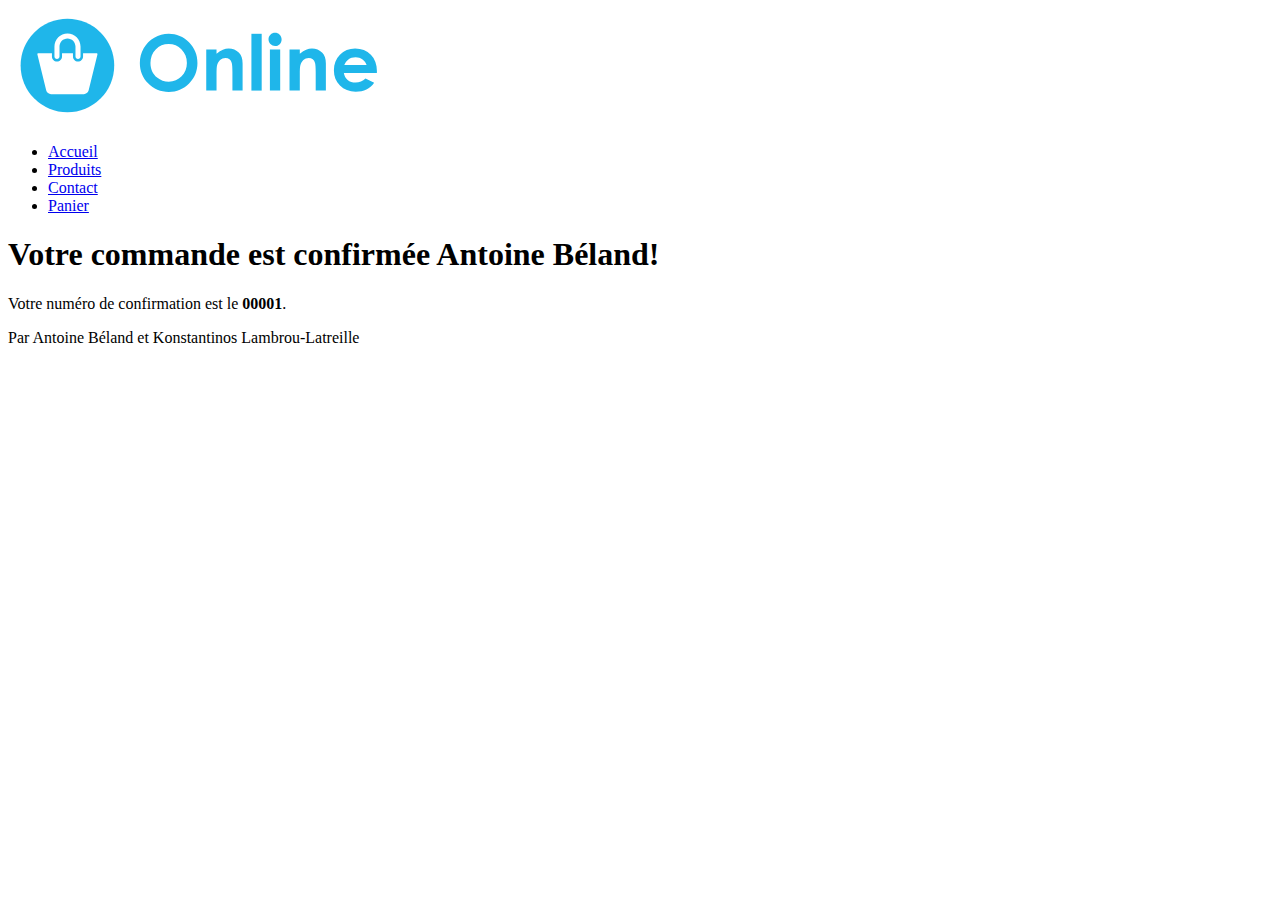
==== confirmation.html @ 001e69de "First Push - Corrige TP1" ====
<!DOCTYPE html>
<html lang="fr">
<head>
  <meta charset="UTF-8">
  <title>OnlineShop - Confirmation</title>
</head>
<body>
<header>
  <a href="./index.html">
    <img alt="logo" src="./assets/img/logo.svg" title="Accueil">
  </a>
  <nav>
    <ul>
      <li><a href="./index.html">Accueil</a></li>
      <li><a href="./products.html">Produits</a></li>
      <li><a href="./contact.html">Contact</a></li>
      <li><a href="./shopping-cart.html">Panier</a></li>
    </ul>
  </nav>
</header>
<main>
  <article>
    <h1>Votre commande est confirmée Antoine Béland!</h1>
    <p>Votre numéro de confirmation est le <strong>00001</strong>.</p>
  </article>
</main>
<footer>
  <p>Par Antoine Béland et Konstantinos Lambrou-Latreille</p>
</footer>
</body>
</html>
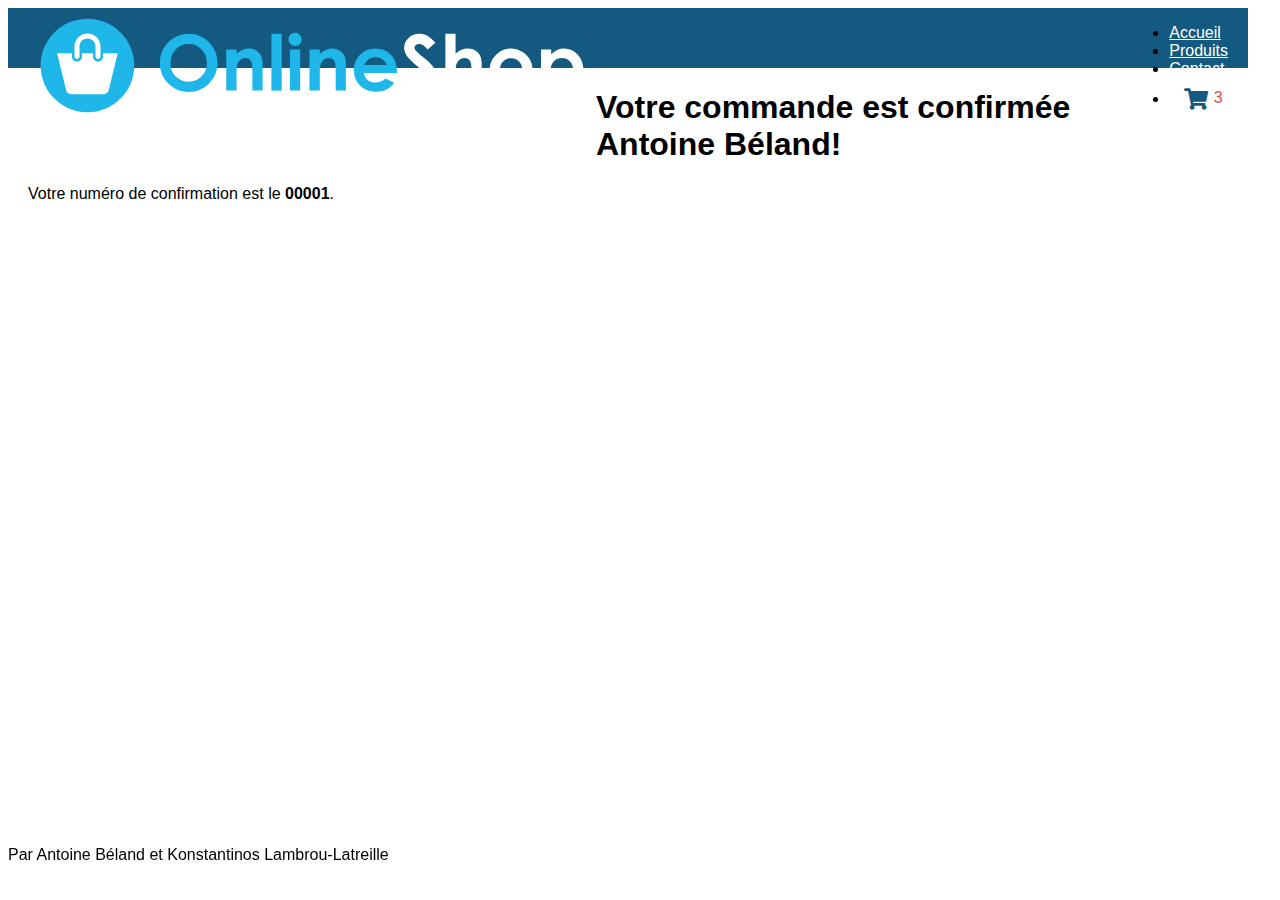
==== commit e84b56da: "Progression 3, 3.1, 3.2" ====
--- a/confirmation.html
+++ b/confirmation.html
@@ -3,6 +3,9 @@
 <head>
   <meta charset="UTF-8">
   <title>OnlineShop - Confirmation</title>
+  <link rel="stylesheet" type="text/css"
+    href="https://use.fontawesome.com/releases/v5.3.1/css/all.css">
+  <link rel="stylesheet" type="text/css" href="./assets/css/style.css">
 </head>
 <body>
 <header>
@@ -14,7 +17,15 @@
       <li><a href="./index.html">Accueil</a></li>
       <li><a href="./products.html">Produits</a></li>
       <li><a href="./contact.html">Contact</a></li>
-      <li><a href="./shopping-cart.html">Panier</a></li>
+      <li>
+          <a class="shopping-cart" href="./shopping-cart.html" title="Panier">
+            <span class="fa-stack fa-lg">
+              <i class="fa fa-circle fa-stack-2x fa-inverse"></i>
+              <i class="fa fa-shopping-cart fa-stack-1x"></i>
+            </span>
+            <span class="count">3</span>
+          </a>
+        </li>
     </ul>
   </nav>
 </header>
--- a/assets/css/style.css
+++ b/assets/css/style.css
@@ -0,0 +1,61 @@
+/* 3. General */
+main {
+	padding-left: 20px;
+	padding-right: 20px;
+}
+
+* {
+	font-family: "Arial", sans-serif;
+	color: black;
+}
+
+/* 3.1 En-tete */
+header {
+	max-width: 1200px;
+	height: 60px;
+	padding-left: 20px;
+	padding-right: 20px;
+	background-color: #14597f;
+	border-bottom: 1px;
+	border-bottom-color: #0b2d3d;
+}
+
+header > a {
+	float: left;
+}
+
+header > nav {
+	float: right;
+}
+
+header > nav > ul > li > a{
+	color: white;
+}
+
+.active {
+	background-color: #1fb5e9;
+	border-radius: 4px;
+}
+
+.fa-shopping-cart {
+	color: #14597f;
+}
+
+.shopping-cart{
+	position: relative;
+}
+
+.count {
+	color: #d9534f;
+	position: absolute;
+	bottom: 0;
+	right: 0;
+}
+
+/* 3.2 Pied de page */
+footer {
+	max-width: 1200px;
+	height: 70px;
+	position: fixed;
+	bottom: 0;
+}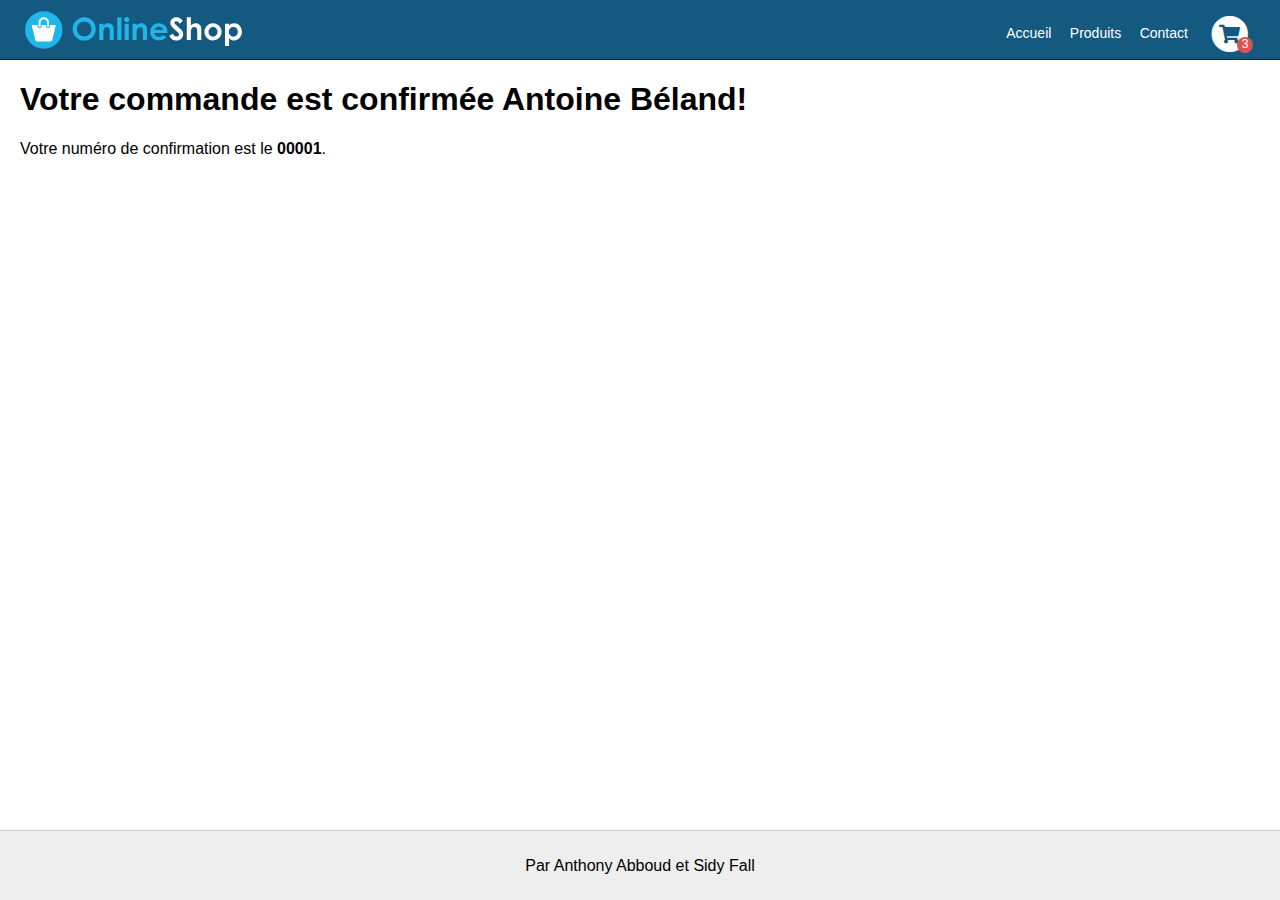
==== commit 449960ce: "Finition 3.1 et 3.2" ====
--- a/confirmation.html
+++ b/confirmation.html
@@ -36,7 +36,7 @@
   </article>
 </main>
 <footer>
-  <p>Par Antoine Béland et Konstantinos Lambrou-Latreille</p>
+  <p>Par Anthony Abboud et Sidy Fall</p>
 </footer>
 </body>
 </html>
--- a/assets/css/style.css
+++ b/assets/css/style.css
@@ -1,22 +1,31 @@
-/* 3. General */
+/* General */
 main {
 	padding-left: 20px;
 	padding-right: 20px;
+	max-width: 1200px;
+	flex: 1;
 }
 
 * {
 	font-family: "Arial", sans-serif;
 	color: black;
+	box-sizing: border-box;
+}
+
+body {
+	display: flex;
+	flex-direction: column;
+	min-height: 100vh;
+	margin: 0px;
 }
 
 /* 3.1 En-tete */
 header {
-	max-width: 1200px;
 	height: 60px;
 	padding-left: 20px;
 	padding-right: 20px;
 	background-color: #14597f;
-	border-bottom: 1px;
+	border-bottom: 1px solid;
 	border-bottom-color: #0b2d3d;
 }
 
@@ -24,12 +33,29 @@
 	float: left;
 }
 
+header > a > img {
+	height: 40%;
+	width: 40%;
+	padding-top: 7px;
+}
+
 header > nav {
 	float: right;
 }
 
+header > nav > ul > li {
+	display: inline;
+	padding-top: 7px;
+	padding-bottom: 7px;
+	padding-left: 7px;
+	padding-right: 7px;
+}
+
 header > nav > ul > li > a{
 	color: white;
+	padding-bottom: 12px;
+	text-decoration: none;
+	font-size: 14px;
 }
 
 .active {
@@ -46,16 +72,24 @@
 }
 
 .count {
-	color: #d9534f;
+	font-size: 12px;
+	color: white;
 	position: absolute;
 	bottom: 0;
 	right: 0;
+	background-color: #d9534f;
+	border-radius: 50%;
+	height: 16px;
+	width: 16px;
+	text-align: center;
 }
 
 /* 3.2 Pied de page */
 footer {
-	max-width: 1200px;
 	height: 70px;
-	position: fixed;
-	bottom: 0;
+	text-align: center;
+	background-color: #eeeeee;
+	padding: 10px;
+	border-top: 1px solid;
+	border-color: #cccccc;
 }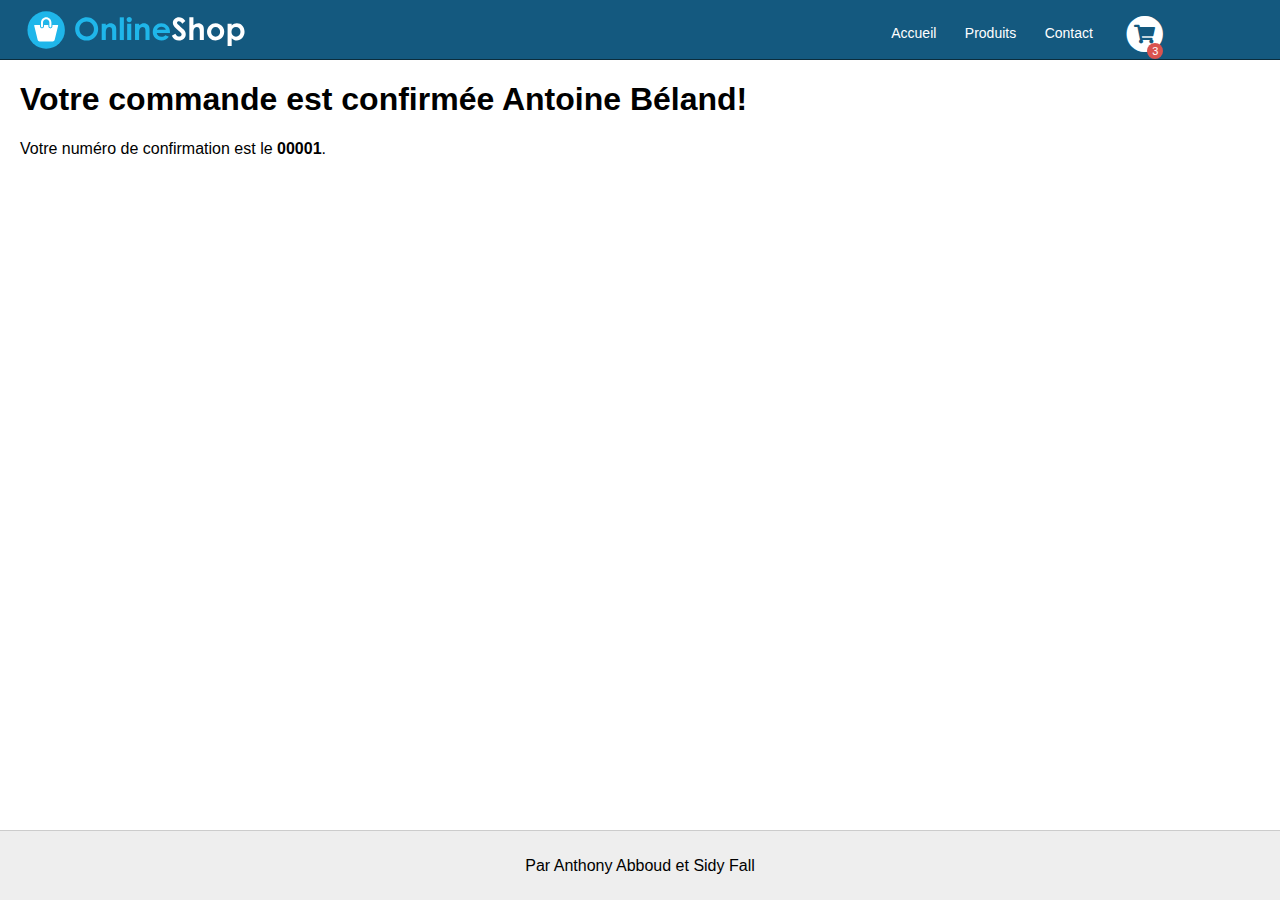
==== commit 2f138aab: "3.1 Entete 100%" ====
--- a/confirmation.html
+++ b/confirmation.html
@@ -9,15 +9,16 @@
 </head>
 <body>
 <header>
-  <a href="./index.html">
-    <img alt="logo" src="./assets/img/logo.svg" title="Accueil">
-  </a>
-  <nav>
-    <ul>
-      <li><a href="./index.html">Accueil</a></li>
-      <li><a href="./products.html">Produits</a></li>
-      <li><a href="./contact.html">Contact</a></li>
-      <li>
+  <div class="header-content">
+    <a href="./index.html">
+      <img alt="logo" src="./assets/img/logo.svg" title="Accueil">
+    </a>
+    <nav>
+      <ul>
+        <li><a href="./index.html">Accueil</a></li>
+        <li><a href="./products.html">Produits</a></li>
+        <li><a href="./contact.html">Contact</a></li>
+        <li>
           <a class="shopping-cart" href="./shopping-cart.html" title="Panier">
             <span class="fa-stack fa-lg">
               <i class="fa fa-circle fa-stack-2x fa-inverse"></i>
@@ -26,8 +27,9 @@
             <span class="count">3</span>
           </a>
         </li>
-    </ul>
-  </nav>
+      </ul>
+    </nav>
+  </div>
 </header>
 <main>
   <article>
--- a/assets/css/style.css
+++ b/assets/css/style.css
@@ -1,8 +1,9 @@
 /* General */
 main {
+	width: 100%;
+    max-width: 1200px;
 	padding-left: 20px;
 	padding-right: 20px;
-	max-width: 1200px;
 	flex: 1;
 }
 
@@ -22,42 +23,57 @@
 /* 3.1 En-tete */
 header {
 	height: 60px;
-	padding-left: 20px;
-	padding-right: 20px;
 	background-color: #14597f;
 	border-bottom: 1px solid;
 	border-bottom-color: #0b2d3d;
 }
 
-header > a {
-	float: left;
-}
-
-header > a > img {
-	height: 40%;
-	width: 40%;
-	padding-top: 7px;
-}
-
-header > nav {
-	float: right;
-}
-
-header > nav > ul > li {
-	display: inline;
+.header-content {
+	max-width: 1200px;
+	padding-left: 20px;
+	padding-right: 20px;
+}
+
+.header-content > a {
+	height: 60px;
+	width: 20%;
+    border: none;
+	float: left;
+}
+
+.header-content > a > img {
+	height: 100%;
+	width: 100%;
 	padding-top: 7px;
 	padding-bottom: 7px;
-	padding-left: 7px;
-	padding-right: 7px;
-}
-
-header > nav > ul > li > a{
+}
+
+.header-content > nav {
+	max-width: 1200px;
+	height: 60px;
+	float: right;
+}
+
+.header-content > nav > ul > li {
+	display: inline;
+	padding-top: 8px;
+	padding-bottom: 8px;
+	padding-left: 12px;
+	padding-right: 12px;
+	margin-left: 0px;
+	margin-right: 0px;
+}
+
+.header-content > nav > ul > li > a{
 	color: white;
-	padding-bottom: 12px;
 	text-decoration: none;
 	font-size: 14px;
 }
 
+.header-content > nav > ul {
+    display:block-inline;
+}
+
 .active {
 	background-color: #1fb5e9;
 	border-radius: 4px;
@@ -72,24 +88,244 @@
 }
 
 .count {
-	font-size: 12px;
+	font-size: 11px;
 	color: white;
 	position: absolute;
-	bottom: 0;
-	right: 0;
+	top: 18px;
+	left: 26px;
 	background-color: #d9534f;
 	border-radius: 50%;
 	height: 16px;
 	width: 16px;
 	text-align: center;
+	padding-top: 2px;
 }
 
 /* 3.2 Pied de page */
 footer {
+	width: 100%;
 	height: 70px;
+	position: fixed;
+	bottom: 0;
 	text-align: center;
 	background-color: #eeeeee;
 	padding: 10px;
 	border-top: 1px solid;
 	border-color: #cccccc;
-}+}
+
+/* 3.3 Page d'accueil */
+#home-img {
+	float: right;
+	width: 45%;
+	height: 45%;
+}
+
+.btn {
+	padding: 10px;
+	background-color: #14597f;
+	text-decoration: none;
+	border-style: solid;
+	border-width: 1px;
+	border-color: #0b2d3d;
+	border-radius: 4px;
+	color: white;
+}
+
+.btn:hover{
+	background-color: #1fb5e9;
+	transition-duration: 0.2s;
+	transition-timing-function: ease-out;
+}
+
+/* 3.4 Page des produits */
+#barre-laterale {
+	width: 25%;
+	float: left;
+	padding-right: 5%;
+}
+
+#barre-laterale > section > div > button {
+	border-style: 1px solid;
+	border-color: #999999;
+	display: block;
+	width: 200px;
+	height: 40px;
+	text-align: left;
+	background-color: white;
+}
+
+#barre-laterale > section > div > button:hover {
+	background-color: #f3f3f3;
+	transition-timing-function: ease-out;
+	transition-delay: 0,2s;
+}
+
+#barre-laterale > section > div > .selected:focus {
+	background-color: #ddf2fb;
+	outline: none;
+}
+
+#barre-laterale > section > div > button:first-child {
+	border-top-left-radius: 4px;
+	border-top-right-radius: 4px;
+}
+
+#barre-laterale > section > div > button:last-child {
+	border-bottom-left-radius: 4px;
+	border-bottom-right-radius: 4px;
+}
+
+#barre-laterale > section > div > button:not(:last-child) {
+	border-bottom: none;
+}
+
+#contenu-principal {
+	width: 75%;
+	float: right;
+}
+
+#contenu-principal > h1 {
+	display: inline-block;
+}
+
+#contenu-principal > p {
+	display: inline-block;
+	float: right;
+}
+
+.product-img {
+	width: 90%;
+}
+
+#products-list {
+	display: grid;
+    grid-template-columns: auto auto auto;
+    grid-row-gap: 10px;
+    grid-column-gap: 10px;
+}
+
+#products-list > a {
+	border-radius: 4px;
+    border: 1px solid #999999;
+    line-height: 30px;
+    text-decoration: none;
+}
+
+#products-list > a:hover{
+	background-color: #f3f3f3;
+	transition-timing-function: ease-out;
+	transition-delay: 0,2s;
+}
+
+#products-list > a > h2 {
+	padding-left: 10px;
+	padding-right: 10px;
+	font-size: 20px;
+}
+
+#products-list > a > p {
+	text-align: right;
+	padding-right: 5px;
+}
+
+/* 3.5 Page d'un produit */
+.col {
+	float: left;
+	width: 50%;
+}
+
+.col > img {
+	width: 80%;
+	height: 80%;
+}
+
+.col > section > h2 {
+	font-size: 18px;
+}
+
+#product-form {
+	float: right;
+}
+
+.form-control {
+	border: 1px solid #999999;
+	border-radius: 4px;
+	width: 40px;
+	padding-left: 5px;
+}
+
+input[type=number]::-webkit-inner-spin-button {
+    opacity: 1
+}
+
+#product-form > button > span > i {
+	color: white;
+}
+
+#price-cart-info {
+	padding-top: 10px;
+	border-top: 1px dashed;
+	border-color: #C1C1C1;
+}
+
+/* 3.6 Page de contact */
+.col-contact {
+	float: left;
+	width: 33.33%;
+}
+
+.cols-contact {
+	border: 1px solid;
+	border-color: #999999;
+	border-radius: 4px;
+	height: 200px;
+}
+
+/* 3.7 Page du panier d'achats */
+.shopping-cart-table {
+	border-bottom: 1px solid;
+	border-color: black;
+}
+
+.shopping-cart-btns {
+	border-radius: 50%;
+	background-color: #dddddd;
+}
+
+.shopping-cart-btns:hover {
+	background-color: #bbbbbb;
+}
+
+#shopping-cart-total-price {
+	float: right;
+}
+
+#shopping-cart-empty {
+	float: left;
+}
+
+#shopping-cart-order {
+	float: right;
+}
+
+/* 3.8 Page de commande */
+.col1-row1, .col1-row2 {
+	float: left;
+	width: 50%;
+}
+
+.col2-row1, .col2-row2 {
+	float: right;
+	width: 50%;
+}
+
+#first-name, #last-name, #email, #phone, #credit-card, #credit-card-expiry {
+	width: 95%;
+}
+
+#btn-order {
+	float: right;
+}
+
+/* 3.9 Page de confirmation */